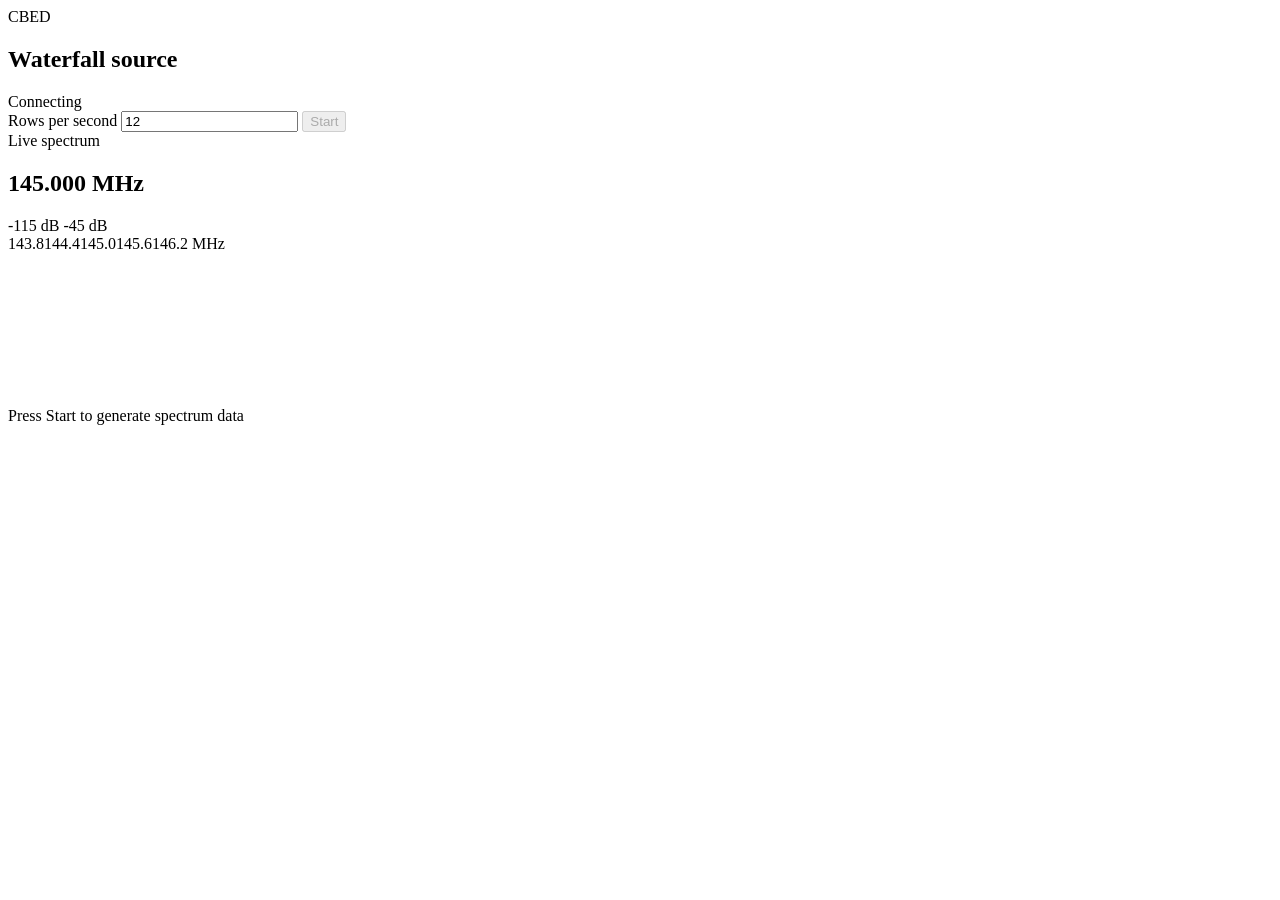
==== cbed/static/index.html @ e19c49ff "Extracted waterfall GUI and its data sourcing mechanism." ====
<!doctype html>
<html lang="en">
<head>
    <meta charset="utf-8">
    <meta name="viewport" content="width=device-width, initial-scale=1">
    <title>CBED Waterfall</title>
    <link rel="stylesheet" href="/styles.css">
</head>
<body>
    <main class="workspace">
        <aside class="control-panel">
            <header>
                <span class="eyebrow">CBED</span>
                <h1>Waterfall source</h1>
            </header>

            <div class="connection-state">
                <span class="state-light" id="state-light" aria-hidden="true"></span>
                <span id="status" role="status">Connecting</span>
            </div>

            <label for="row-rate">Rows per second</label>
            <input id="row-rate" type="text" inputmode="numeric" value="12" autocomplete="off">
            <button id="start" type="button" disabled>
                <span class="play-icon" aria-hidden="true"></span>
                Start
            </button>
        </aside>

        <section class="receiver" aria-label="Radio spectrum waterfall">
            <div class="receiver-header">
                <div>
                    <span class="eyebrow">Live spectrum</span>
                    <h2>145.000 MHz</h2>
                </div>
                <div class="level-key" aria-label="Signal color scale">
                    <span>-115 dB</span>
                    <span class="level-gradient"></span>
                    <span>-45 dB</span>
                </div>
            </div>
            <div class="frequency-scale" aria-hidden="true">
                <span>143.8</span><span>144.4</span><span>145.0</span><span>145.6</span><span>146.2 MHz</span>
            </div>
            <div class="waterfall-frame">
                <canvas id="waterfall"></canvas>
                <div class="idle-message" id="idle-message">Press Start to generate spectrum data</div>
            </div>
        </section>
    </main>
    <script src="/app.js"></script>
</body>
</html>
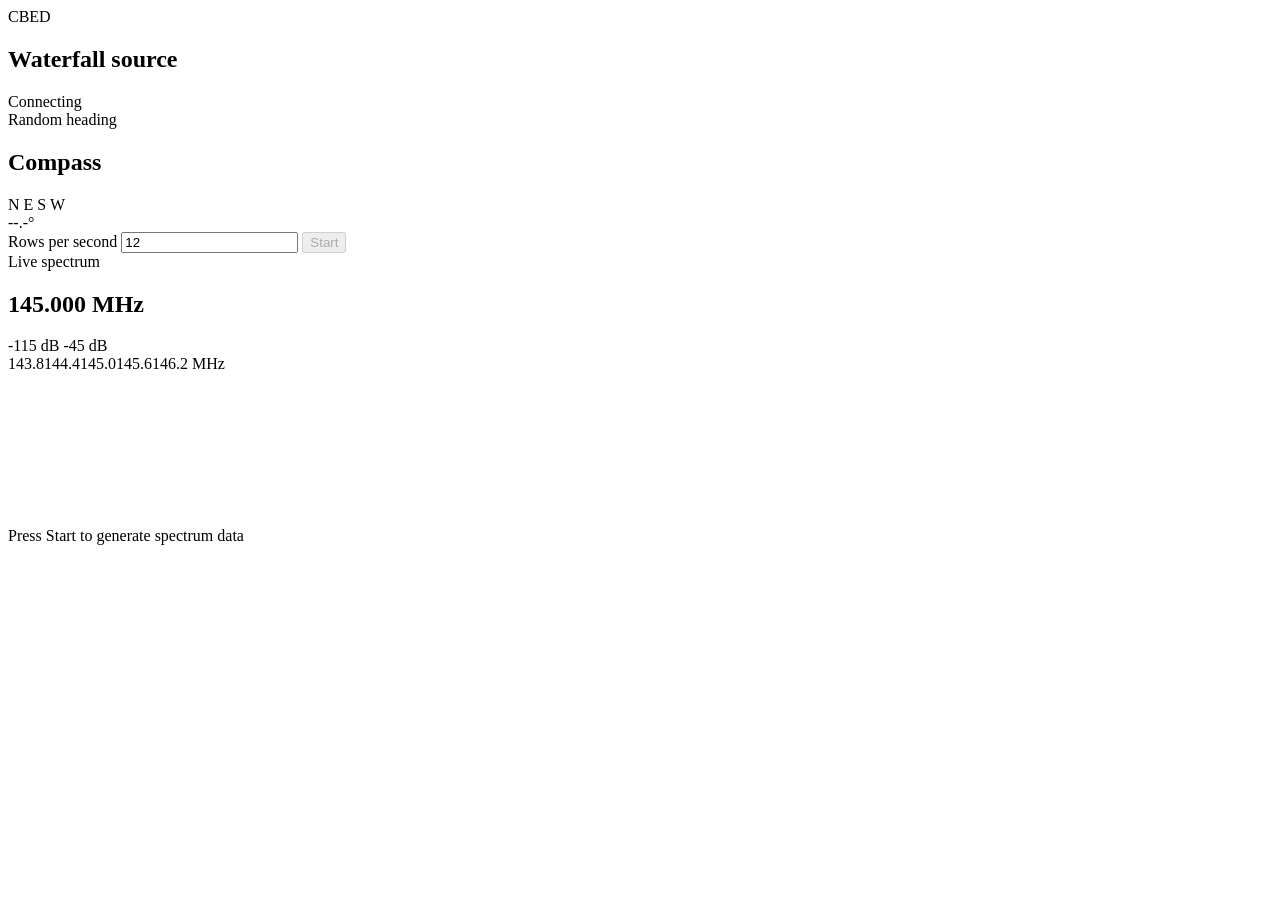
==== commit b33689f3: "Added compass GUI and data sourcing mechanis." ====
--- a/cbed/static/index.html
+++ b/cbed/static/index.html
@@ -18,6 +18,24 @@
                 <span class="state-light" id="state-light" aria-hidden="true"></span>
                 <span id="status" role="status">Connecting</span>
             </div>
+
+            <section class="compass-control" aria-labelledby="compass-title">
+                <div class="compass-heading">
+                    <span class="eyebrow">Random heading</span>
+                    <h2 id="compass-title">Compass</h2>
+                </div>
+                <div class="compass-dial" aria-hidden="true">
+                    <span class="compass-arrow"></span>
+                    <div class="compass-face" id="compass-face">
+                        <span class="cardinal north">N</span>
+                        <span class="cardinal east">E</span>
+                        <span class="cardinal south">S</span>
+                        <span class="cardinal west">W</span>
+                    </div>
+                    <span class="compass-pin"></span>
+                </div>
+                <output class="compass-reading" id="compass-reading" aria-live="polite">--.-°</output>
+            </section>
 
             <label for="row-rate">Rows per second</label>
             <input id="row-rate" type="text" inputmode="numeric" value="12" autocomplete="off">
